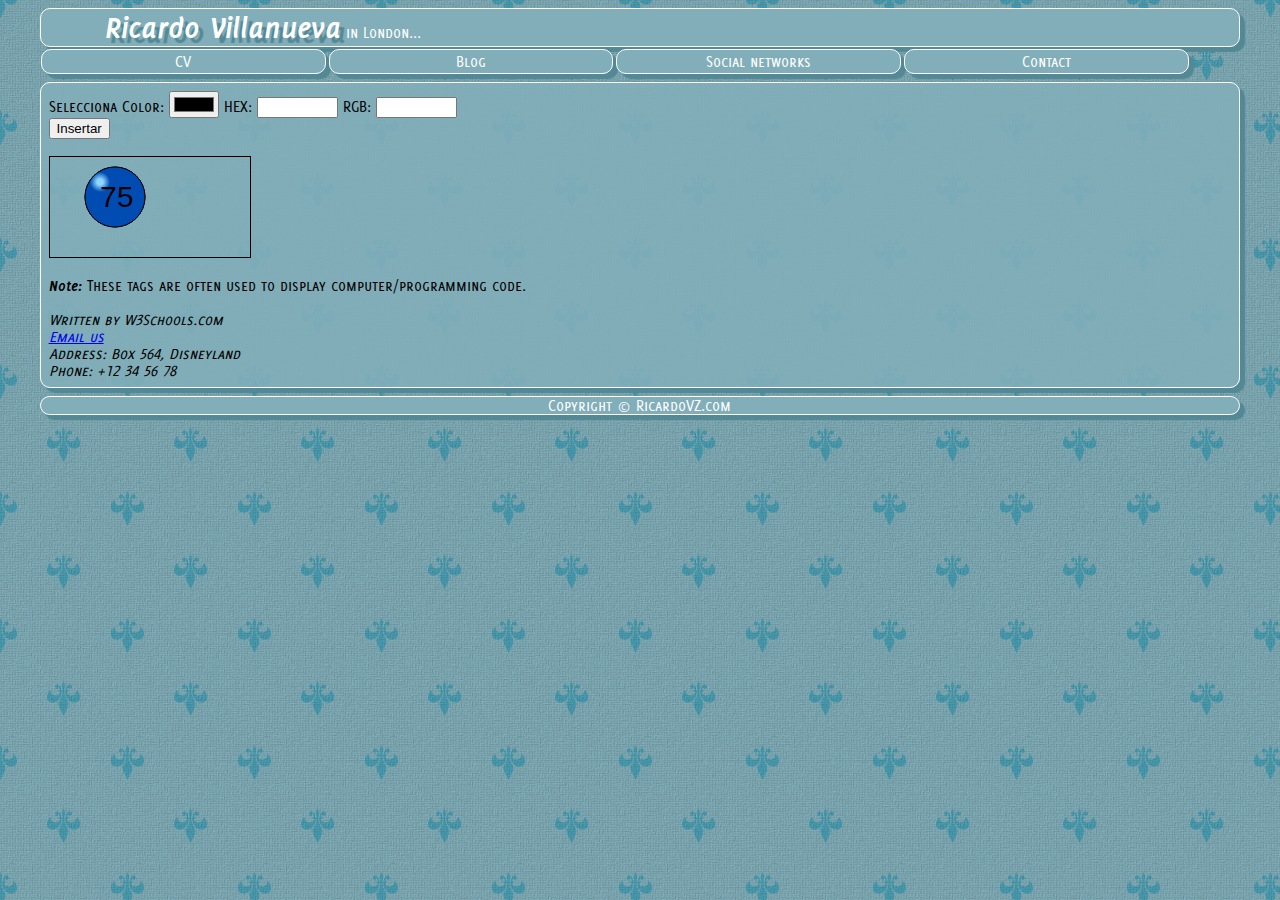
==== ricardovz/WebContent/resources/dashboard.html @ 9ee5c8d9 "removing template html5up-aerial" ====
<!DOCTYPE html>
<html>
	<head>
		<meta charset="UTF-8">
		<title>RicardoVZ.com!</title>
		<link rel="stylesheet" type="text/css" href="css/global/main.css">
		<link rel="stylesheet" type="text/css" href="css/global/dashboard.css">
		<!--[if lt IE 9]>
			<script src="dist/html5shiv.js"></script>
		<![endif]-->
	</head>
	<body>
		<div class="container">
			
			<header>
				<h1>Ricardo Villanueva</h1>
				<span> in London...</span>
				<nav>
					<ul>
						<li><a href="#">CV</a></li>
						<li><a href="#">Blog</a></li>
						<li><a href="#">Social networks</a></li>
						<li><a href="#">Contact</a></li>
					</ul>
				</nav>
			</header>
			

			<div id="content">
			
				<form>
					<label>Selecciona Color: </label>
					<input type="color" id="favcolor">
					<label>HEX: </label>
					<input id="colorHex" type="text" size="7em">
					<label>RGB: </label>
					<input id="colorRGB" type="text" size="7em">
					<div id="demo"></div>
					<button id="button1" type="button">Insertar</button>
					
				</form>
				
				<br />
				<canvas id="myCanvas" class="canvas" width="200" height="100" ></canvas>
				
				
<!-- 				<p id="demo">Click the button to get your position:</p> -->

<!-- 				<button onclick="getLocation()">Try It</button> -->
				
<!-- 				<div id="mapholder"></div> -->
				
<!-- 				<script src="http://maps.google.com/maps/api/js?sensor=false"></script> -->

				
<!-- 				<img src="http://www.ricardovz.com/sites/default/files/ricardovz_2.png" alt="Home"> -->
		
				<p><b>Note:</b> These tags are often used to display computer/programming code.</p>
				
				
				<address>
				Written by W3Schools.com<br>
				<a href="mailto:us@example.org">Email us</a><br>
				Address: Box 564, Disneyland<br>
				Phone: +12 34 56 78
				</address>
							
				<!--[if IE 8]>
			    .... some HTML here ....
				<![endif]-->
			</div> <!-- Content's end -->
	
			<footer>
				<span>Copyright &copy; RicardoVZ.com</span>		
			</footer>
		
		<!-- Container's end -->
		</div> 
		
		<!-- 	js -->
		<script src="//ajax.googleapis.com/ajax/libs/jquery/1.11.1/jquery.min.js"></script>		
		<script src="js/global/main.js"></script>
		<script src="js/dashboard.js"></script>
		<script src="js/modules/geo.js"></script>
	</body>
</html>
---- ricardovz/WebContent/resources/css/global/main.css ----
@CHARSET "ISO-8859-1";

@font-face {
	font-family: Delicious;
	src: url(fonts/Delicious-Roman.otf);
}

@font-face {
	font-family: Delicious;
	src: url(fonts/Delicious-Bold.otf);
	font-weight: bold;
}

@font-face {
	font-family: Delicious;
	src: url(fonts/Delicious-BoldItalic.otf);
	font-weight: 700;
}

@font-face {
	font-family: Delicious;
	src: url(fonts/Delicious-Heavy.otf);
	font-weight: 800;
}

@font-face {
	font-family: Delicious;
	src: url(fonts/Delicious-Italic.otf);
	font-weight: 500;
}

@font-face {
	font-family: Delicious;
	src: url(fonts/Delicious-SmallCaps.otf);
	font-weight: 400;
}

header, section, footer, aside, nav, main, article, figure { 
	display: block; 
}

.container {
	width: 95%;
	margin: auto;
}

body {
/* 	https://www.flickr.com/photos/ip4a/ */
	background-image: url("images/f07umk5.png");
	font-family: Delicious, Sans-Serif, serif;
}

.textCenter {
	text-align: center;
}

.right {
	float:right;
}

.left {
	float:left;
}

.clear {
	clear: both;
}
---- ricardovz/WebContent/resources/css/global/dashboard.css ----
#content {
	clear: both;
	background-color:rgba(130, 174, 185, 0.9);
    border: 1px solid white;
    border-radius: 10px;
    margin-top: 2.2em;
    padding: 0.5em;
    
    box-shadow: 5px 5px 1px #538895;
}


header, footer{
	background-color: #82aeb9;
    color: white;
	clear:left;
    border: 1px solid white;
    border-radius: 10px;
    margin-top: 0.5em;
    box-shadow: 5px 5px 1px #538895;
}

footer {
	text-align:center;
}

header h1 {
	display: inline;
	padding: 0 0 0 2em;
    text-shadow: 5px 5px 1px #538895;
}

nav ul {
    float: left;
    width: 100%;
    padding: 0;
    margin: 0;
    list-style-type: none;
}

nav li {
    display: inline;
}

nav a {
	background-color: #82aeb9;
    color: white;
	text-align: center;
    float: left;
    width: 22%;
    text-decoration: none;
    padding: 0.2em 0.6em;
    border: 1px solid white;
    border-radius: 10px;
 	margin: 3px 3px 3px 0;
    box-shadow: 5px 5px 1px #538895;
    transition-property: background-color, color;
    transition-duration: 0.5s;
    transition-timing-function: linear;
}

nav a:hover {
	background-color: white;
    color: #82aeb9;
}

.canvas {
	border:1px solid #000000;
}
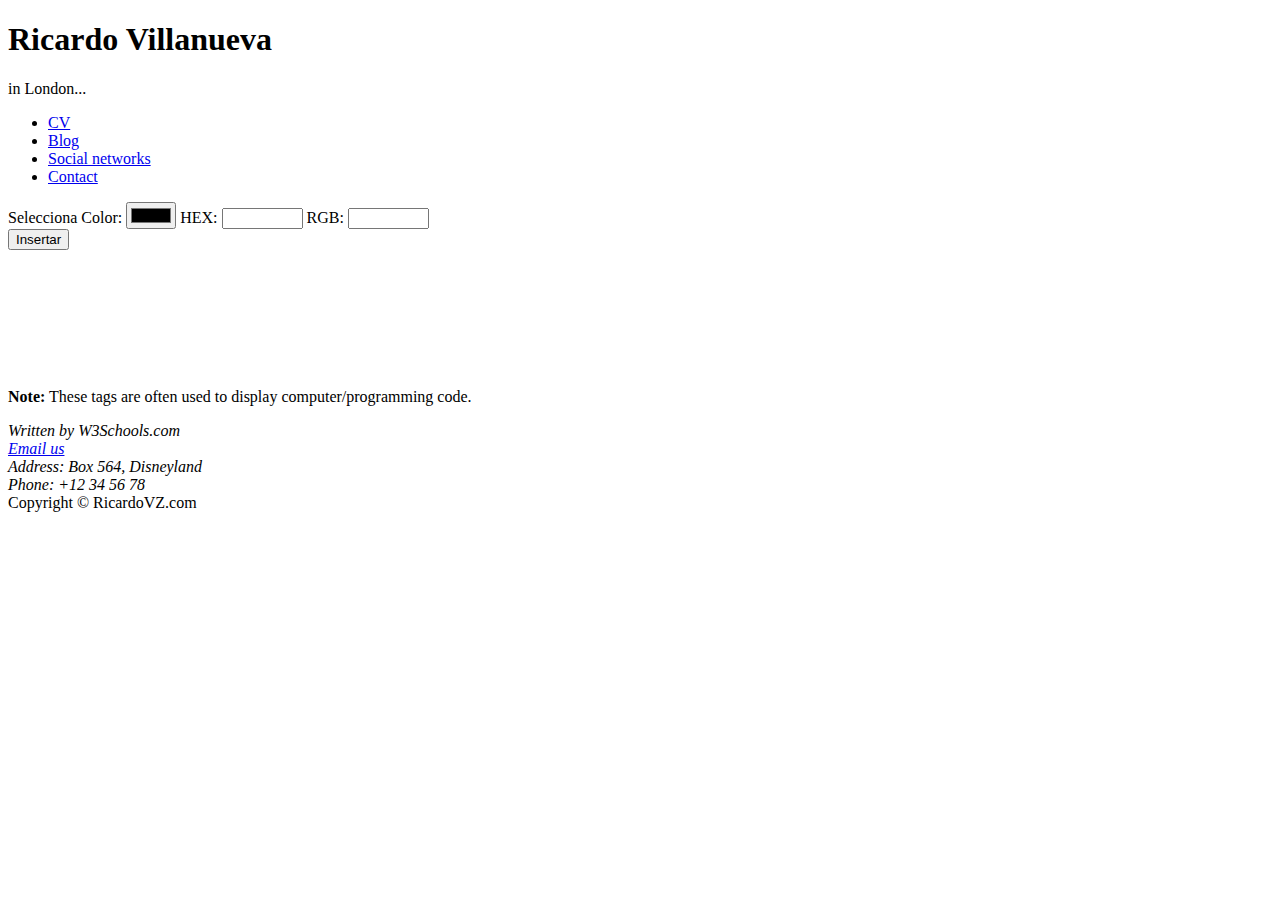
==== commit d054a834: "Basic spring mvc configuration done -eclipse project configurated as spring -added dependencies in P" ====
--- a/ricardovz/WebContent/resources/dashboard.html
+++ b/ricardovz/WebContent/resources/dashboard.html
@@ -3,11 +3,12 @@
 	<head>
 		<meta charset="UTF-8">
 		<title>RicardoVZ.com!</title>
-		<link rel="stylesheet" type="text/css" href="css/global/main.css">
-		<link rel="stylesheet" type="text/css" href="css/global/dashboard.css">
+		<link rel="stylesheet" type="text/css" href="resources/css/global/main.css">
+		<link rel="stylesheet" type="text/css" href="resources/css/global/dashboard.css">
 		<!--[if lt IE 9]>
-			<script src="dist/html5shiv.js"></script>
+			<script src="resources/dist/html5shiv.js"></script>
 		<![endif]-->
+		<script src="resources/js/global/google-analytics.js"></script>
 	</head>
 	<body>
 		<div class="container">
@@ -79,8 +80,8 @@
 		
 		<!-- 	js -->
 		<script src="//ajax.googleapis.com/ajax/libs/jquery/1.11.1/jquery.min.js"></script>		
-		<script src="js/global/main.js"></script>
-		<script src="js/dashboard.js"></script>
-		<script src="js/modules/geo.js"></script>
+		<script src="resources/js/global/main.js"></script>
+		<script src="resources/js/dashboard.js"></script>
+		<script src="resources/js/modules/geo.js"></script>
 	</body>
 </html>